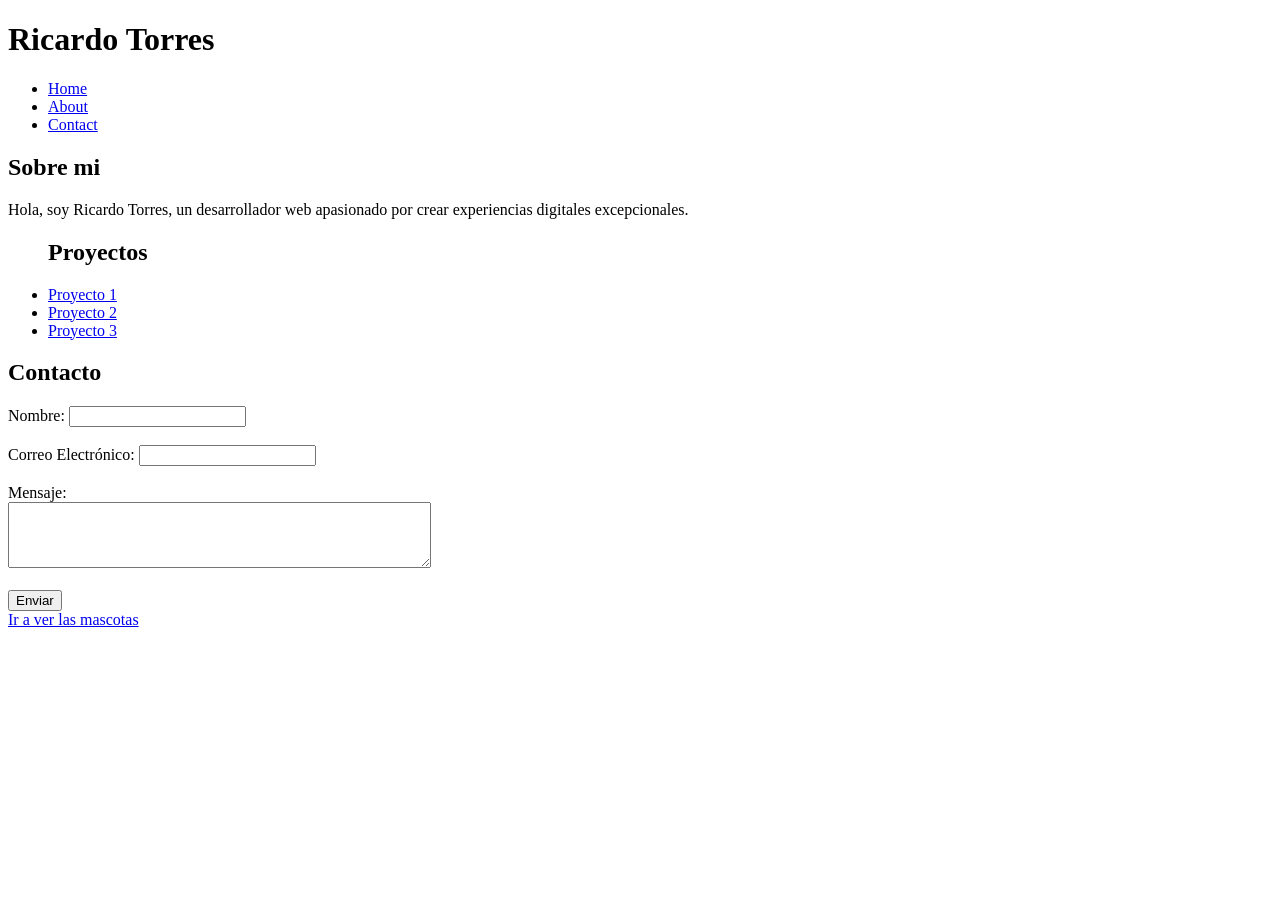
==== semana1/index.html @ 713caf02 "semana 1: task 2" ====
<!DOCTYPE html>
<html lang="en">
<head>
    <meta charset="UTF-8">
    <meta name="viewport" content="width=device-width, initial-scale=1.0">
    <title>Principal</title>
</head>
<body>
    
    <header>
        <h1>Ricardo Torres</h1>
        <nav>
            <ul>
                <li><a href="index.html">Home</a></li>
                <li><a href="about.html">About</a></li>
                <li><a href="contact.html">Contact</a></li>
            </ul>
        </nav>
    </header>

    <section>
        <h2>Sobre mi</h2>
        <p>Hola, soy Ricardo Torres, un desarrollador web apasionado por crear experiencias digitales excepcionales.</p>
        <ul>
            <h2>Proyectos</h2>
            <li><a href="#">Proyecto 1</a></li>
            <li><a href="#">Proyecto 2</a></li>
            <li><a href="#">Proyecto 3</a></li>
        </ul>

        <form action="">
            <h2>Contacto</h2>
            <label for="name">Nombre:</label>
            <input type="text" id="name" name="name" required><br><br>

            <label for="email">Correo Electrónico:</label>
            <input type="email" id="email" name="email" required><br><br>

            <label for="message">Mensaje:</label><br>
            <textarea id="message" name="message" rows="4" cols="50" required></textarea><br><br>

            <input type="submit" value="Enviar">
        </form>
        <div>
            <a href="mascota.html">Ir a ver las mascotas</a>
        </div>
    </section>
</body>
</html>
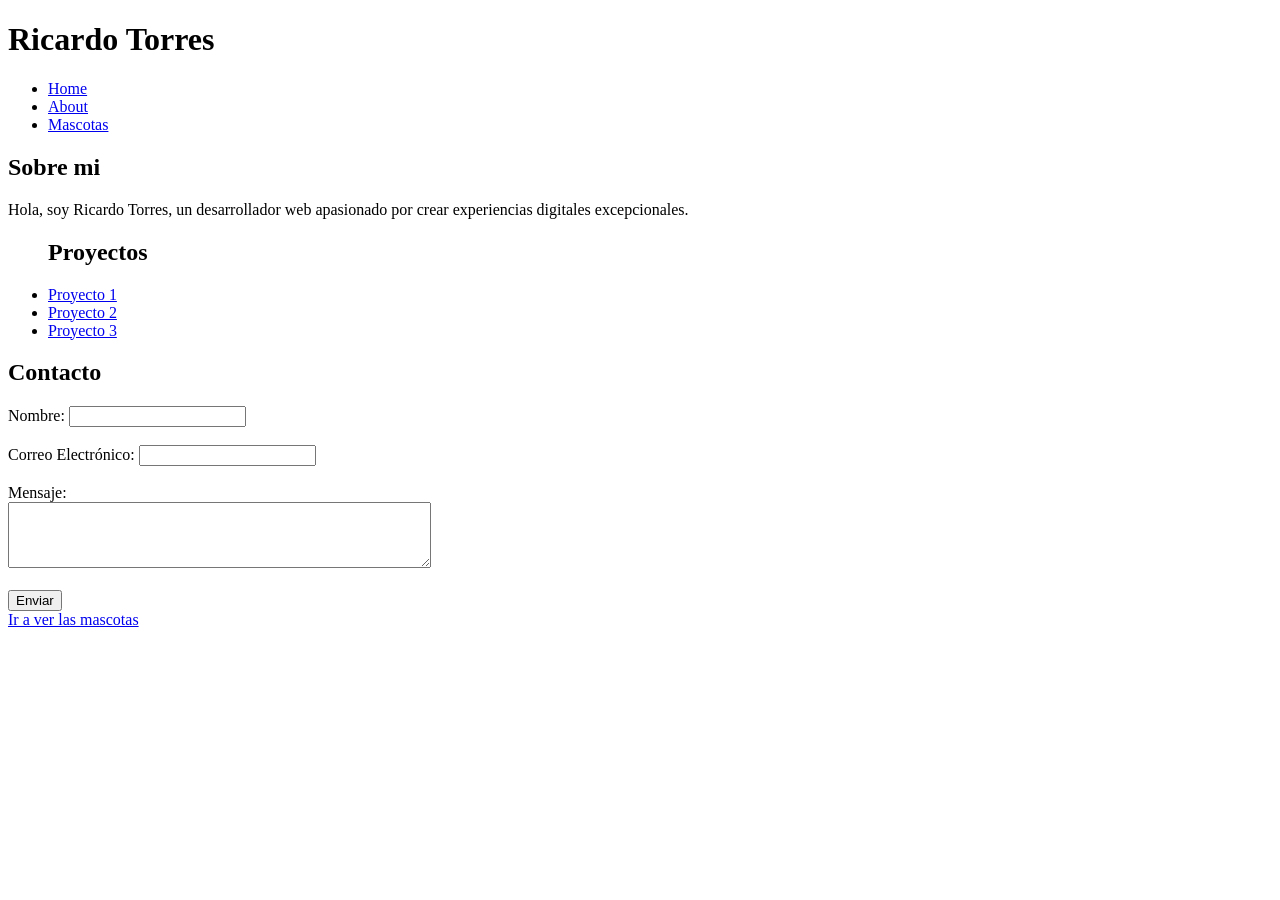
==== commit 50290aca: "semana 1: task 3" ====
--- a/semana1/index.html
+++ b/semana1/index.html
@@ -13,7 +13,7 @@
             <ul>
                 <li><a href="index.html">Home</a></li>
                 <li><a href="about.html">About</a></li>
-                <li><a href="contact.html">Contact</a></li>
+                <li><a href="mascota.html">Mascotas</a></li>
             </ul>
         </nav>
     </header>
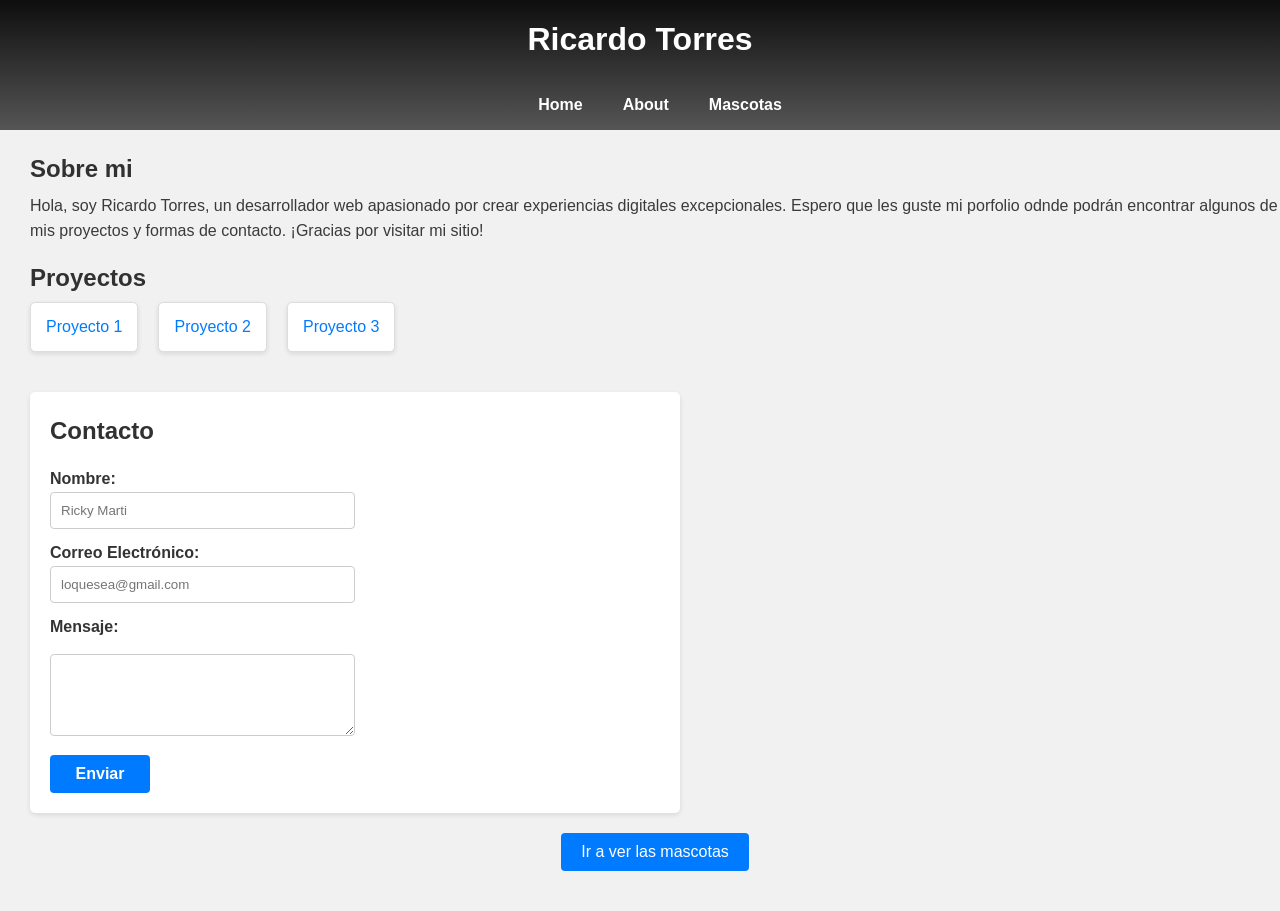
==== commit 5e7d671a: "semana 1: task 4" ====
--- a/semana1/index.html
+++ b/semana1/index.html
@@ -1,49 +1,64 @@
-<!DOCTYPE html>
+<!doctype html>
 <html lang="en">
+
 <head>
-    <meta charset="UTF-8">
-    <meta name="viewport" content="width=device-width, initial-scale=1.0">
+    <meta charset="UTF-8" />
+    <meta name="viewport" content="width=device-width, initial-scale=1.0" />
+    <link rel="stylesheet" href="styles.css" />
     <title>Principal</title>
 </head>
+
 <body>
-    
     <header>
         <h1>Ricardo Torres</h1>
         <nav>
-            <ul>
-                <li><a href="index.html">Home</a></li>
-                <li><a href="about.html">About</a></li>
-                <li><a href="mascota.html">Mascotas</a></li>
+            <ul class="navigation">
+                <li class="nav-item"><a href="index.html">Home</a></li>
+                <li class="nav-item"><a href="about.html">About</a></li>
+                <li class="nav-item"><a href="mascota.html">Mascotas</a></li>
             </ul>
         </nav>
     </header>
 
-    <section>
-        <h2>Sobre mi</h2>
-        <p>Hola, soy Ricardo Torres, un desarrollador web apasionado por crear experiencias digitales excepcionales.</p>
-        <ul>
-            <h2>Proyectos</h2>
-            <li><a href="#">Proyecto 1</a></li>
-            <li><a href="#">Proyecto 2</a></li>
-            <li><a href="#">Proyecto 3</a></li>
+    <section class="porta">
+        <h2 class="subtitle">Sobre mi</h2>
+        <p class="paragraph">
+            Hola, soy Ricardo Torres, un desarrollador web apasionado por crear
+            experiencias digitales excepcionales. Espero que les guste mi porfolio odnde podrán encontrar algunos de mis proyectos y formas de contacto. ¡Gracias por visitar mi sitio!
+        </p>
+
+        <h2 class="subtitle">Proyectos</h2>
+        <ul class="project-list">
+            <li class="project-item"><a href="#">Proyecto 1</a></li>
+            <li class="project-item"><a href="#">Proyecto 2</a></li>
+            <li class="project-item"><a href="#">Proyecto 3</a></li>
         </ul>
 
-        <form action="">
-            <h2>Contacto</h2>
-            <label for="name">Nombre:</label>
-            <input type="text" id="name" name="name" required><br><br>
+        <div class="position-form">
+            <form class="contact-form" action="">
+                <h2 class="subtitle">Contacto</h2>
 
-            <label for="email">Correo Electrónico:</label>
-            <input type="email" id="email" name="email" required><br><br>
+                <div>
+                    <label class="info" for="name">Nombre:</label>
+                    <input class="data" type="text" id="name" name="name" placeholder="Ricky Marti" required />
+                </div>
+                <div>
+                    <label class="info" for="email">Correo Electrónico:</label>
+                    <input class="data" type="email" id="email" name="email" placeholder="loquesea@gmail.com"
+                        required />
+                </div>
+                <div>
+                    <label class="info info2" for="message">Mensaje:</label><br />
+                    <textarea class="data" id="message" name="message" rows="4" cols="50" required></textarea>
+                </div>
 
-            <label for="message">Mensaje:</label><br>
-            <textarea id="message" name="message" rows="4" cols="50" required></textarea><br><br>
-
-            <input type="submit" value="Enviar">
-        </form>
-        <div>
-            <a href="mascota.html">Ir a ver las mascotas</a>
+                <input class="action" type="submit" value="Enviar" />
+            </form>
+        </div>
+        <div class="content-button">
+            <a class="btn" href="mascota.html">Ir a ver las mascotas</a>
         </div>
     </section>
 </body>
+
 </html>
--- a/semana1/styles.css
+++ b/semana1/styles.css
@@ -0,0 +1,238 @@
+* {
+    box-sizing: border-box;
+}
+
+
+body {
+    font-family: 'Segoe UI', Tahoma, Geneva, Verdana, sans-serif;
+    margin: 0;
+    padding: 0;
+    background: #f1f1f1;
+
+}
+
+/*% header */
+header {
+    display: flex;
+    flex-direction: column;
+    background: linear-gradient(#0e0e0e, #555);
+    color: white;
+    align-items: center;
+}
+
+.navigation {
+    text-decoration: none;
+    list-style: none;
+    display: flex;
+    gap: 20px;
+}
+
+.nav-item a {
+    color: white;
+    text-decoration: none;
+    padding: 5px 10px;
+    border-radius: 2px;
+    font-weight: 600;
+    transition: background-color 0.3s, color 0.3s;
+}
+
+.nav-item a:hover {
+    background-color: #555;
+    color: #fff;
+}
+
+/*% Cuerpo de la pagina  */
+.porta {
+    padding: 5px 0 20px 30px;
+}
+
+.subtitle {
+    color: #313131;
+    font-size: 24px;
+    margin-bottom: 10px;
+}
+
+.paragraph {
+    color: #3a3a3a;
+    font-size: 16px;
+    line-height: 1.6;
+    margin-bottom: 20px;
+}
+
+.project-list  {
+    display: flex;
+    flex-direction: row;
+    gap: 20px;
+    list-style-type: none;
+    flex-wrap: wrap;
+    margin: 0;
+    padding: 0;
+}
+
+.project-item {
+    list-style: none;
+    background: white;
+    border: 1px solid #ddd;
+    border-radius: 5px;
+    padding: 15px;
+    margin-bottom: 20px;
+    box-shadow: 0 2px 5px rgba(0, 0, 0, 0.1);
+    width: fit-content;
+    transition: background-color 0.3s, color 0.3s;
+    cursor: pointer;
+}
+
+.project-item:hover {
+    background-color: #b5b8bb;
+    color: #fff;
+}
+
+a {
+    color: #007BFF;
+    text-decoration: none;
+    font-weight: 500;
+}
+
+/*% Formulario de contacto  */
+.position-form {
+    display: flex;
+    justify-content: start;
+    margin-top: 20px;
+}
+
+.contact-form {
+    display: flex;
+    flex-direction: column;
+    gap: 15px;
+    background: white;
+    width: 650px;
+    padding: 5px 20px 20px;
+    border-radius: 5px;
+    box-shadow: 0 2px 5px rgba(0, 0, 0, 0.1);
+}
+
+@media (max-width: 768px) {
+    .contact-form {
+        width: 90%;
+    }
+}
+
+@media (max-width: 425px) {
+    .contact-form {
+        width: 95%;
+    }
+}
+
+.info {
+    display: block;
+    font-weight: 600;
+    margin-bottom: 4px;
+    color: #333;
+}
+
+.info2 {
+    margin-bottom: 0px;
+}
+
+.data {
+    width: 50%;
+    padding: 10px;
+    border: 1px solid #ccc;
+    border-radius: 4px;
+}
+
+
+.action {
+    width: 100px;
+    padding: 10px;
+    font-size: 16px;
+    font-weight: 600;
+    background-color: #007BFF;
+    color: white;
+    border: none;
+    border-radius: 4px;
+    cursor: pointer;
+    transition: background-color 0.3s, color 0.3s;
+}
+
+.action:hover {
+    background-color: #0056b3;
+    color: #fff;
+}
+
+.content-button {
+    display: flex;
+    justify-content: center;
+    margin-top: 20px;
+    margin-bottom: 20px;
+}
+
+.btn {
+    display: inline-block;
+    padding: 10px 20px;
+    background-color: #007BFF;
+    color: white;
+    text-decoration: none;
+    border-radius: 4px;
+    transition: background-color 0.3s, color 0.3s;
+}
+
+.btn:hover {
+    background-color: #0056b3;
+    color: #fff;
+}
+
+/*% Mascotas  */
+
+.mascota {
+    display: flex;
+    flex-wrap: wrap;
+    align-items: start;
+    gap: 20px;
+}
+.card {
+    display: flex;
+    flex-direction: column;
+    background: white;
+    border: 1px solid #ddd;
+    border-radius: 8px;
+    margin-bottom: 20px;
+    box-shadow: 0 2px 5px rgba(0, 0, 0, 0.1);
+    width: 320px;
+    height: auto;
+}
+
+.card-image {
+    width: 100%;
+    height: fit-content;
+}
+
+img {
+    width: 100%;
+    height: 260px;
+    object-fit: fill;
+    border-radius: 8px 8px 0 0;
+}
+
+.content-card {
+    display: flex;
+    flex-direction: column;
+    padding: 0 20px;
+}
+
+.animal-name {
+    color: #313131;
+    font-size: 24px;
+    margin: auto;
+}
+
+.paragraph {
+    color: #3a3a3a;
+    font-size: 16px;
+    line-height: 1.6;
+    font-weight: 400;
+    margin: 10px 0 20px 0;
+}
+
+
+
